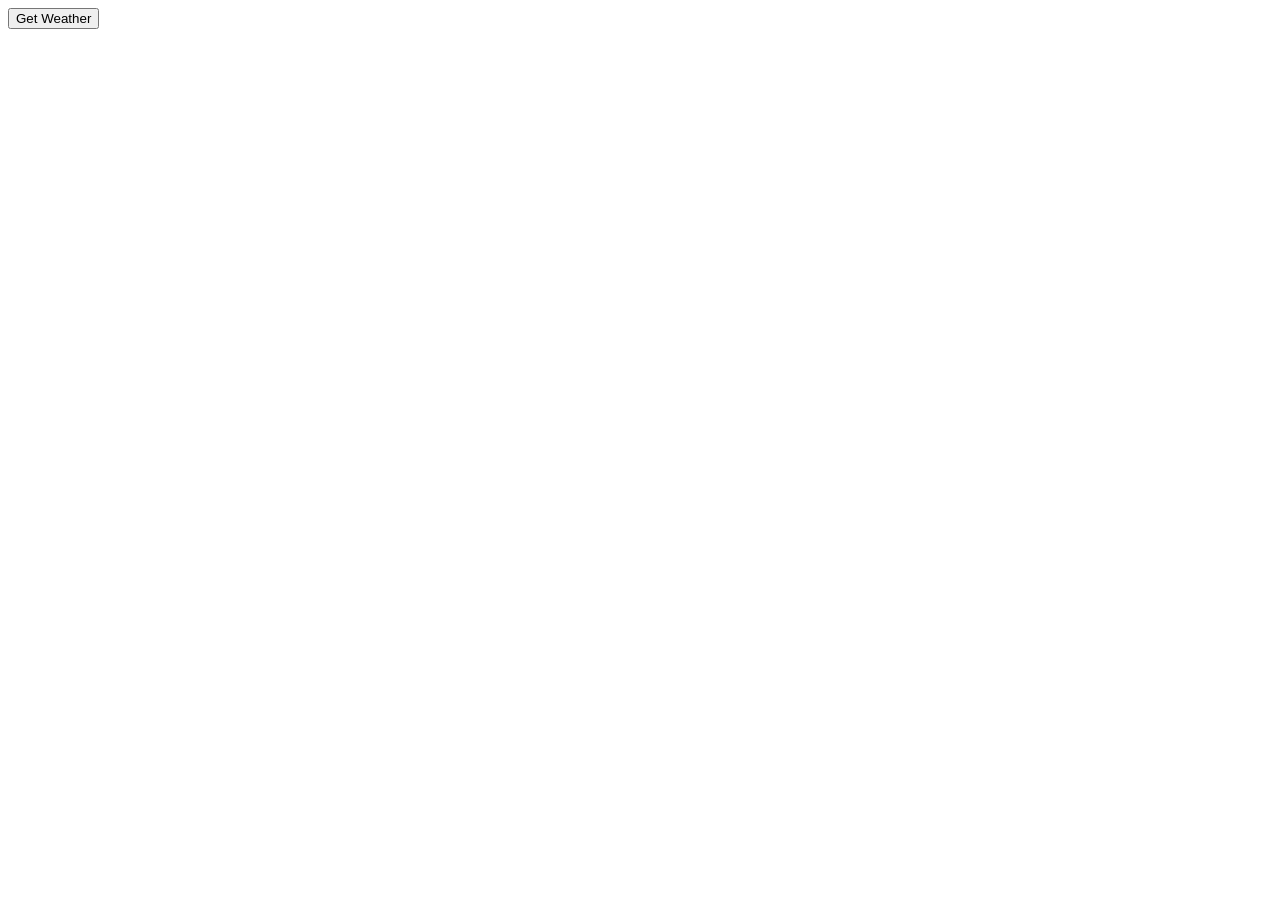
==== fetch_demo.html @ dc16ab08 "Add files via upload" ====
<!DOCTYPE html>
<html lang="en">
<head>
    <meta charset="UTF-8">
    <meta name="viewport" content="width=device-width, initial-scale=1.0">
    <title>Document</title>
   <async function getWeather() { 
		let response=await fetch("weather.txt");
		let data=await response.text()
		document.querySelector("#report").innerHTML=data ;
	}
	
</head>
<body>
    <div id="report"></div>

    <button onclick="getWeather()">Get Weather</button>
</body>
</html>
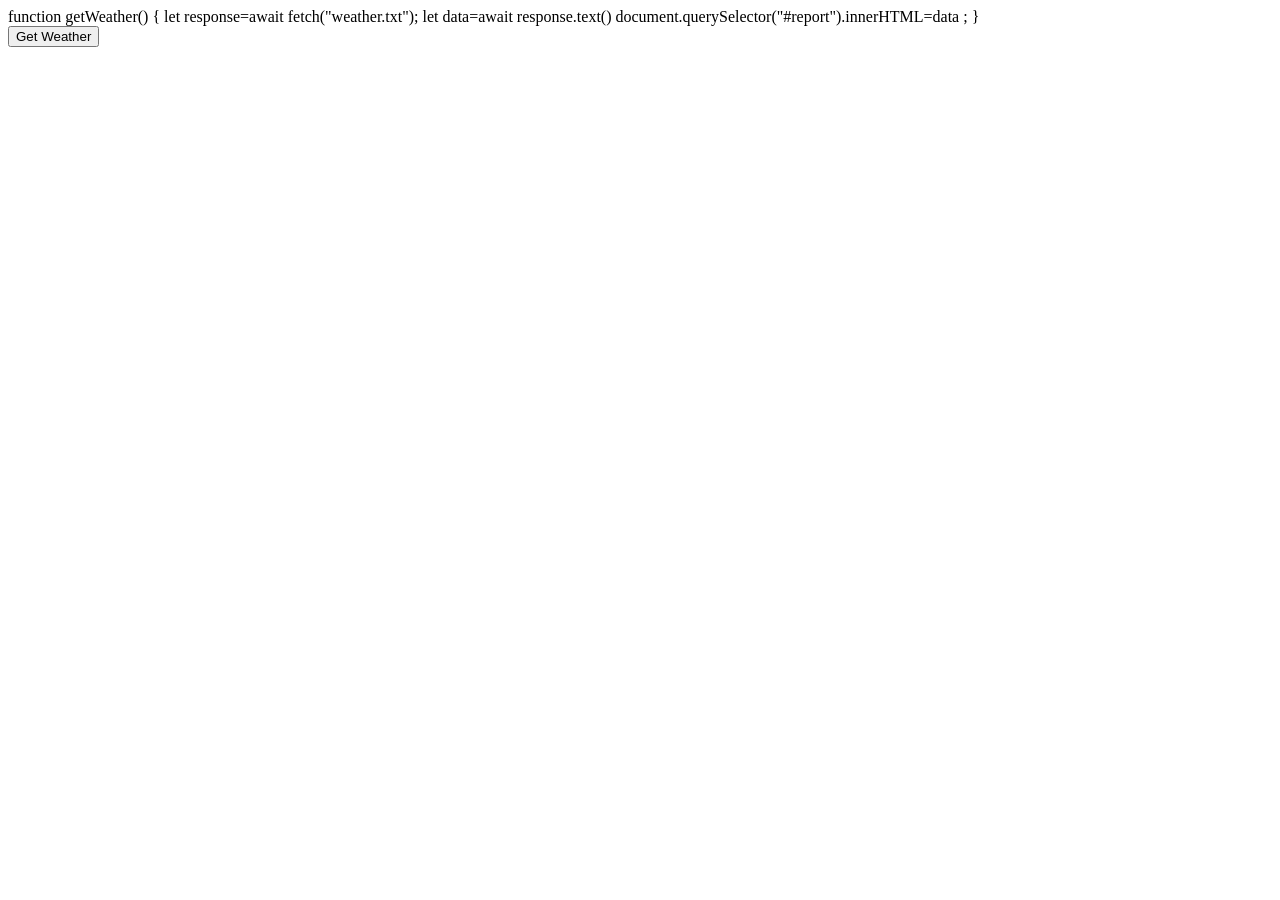
==== commit 3e54a0d9: "Fix async function declaration in fetch_demo.html" ====
--- a/fetch_demo.html
+++ b/fetch_demo.html
@@ -4,11 +4,12 @@
     <meta charset="UTF-8">
     <meta name="viewport" content="width=device-width, initial-scale=1.0">
     <title>Document</title>
-   <async function getWeather() { 
+   <async> function getWeather() { 
 		let response=await fetch("weather.txt");
 		let data=await response.text()
 		document.querySelector("#report").innerHTML=data ;
 	}
+   </async> 
 	
 </head>
 <body>
@@ -16,4 +17,4 @@
 
     <button onclick="getWeather()">Get Weather</button>
 </body>
-</html>+</html>
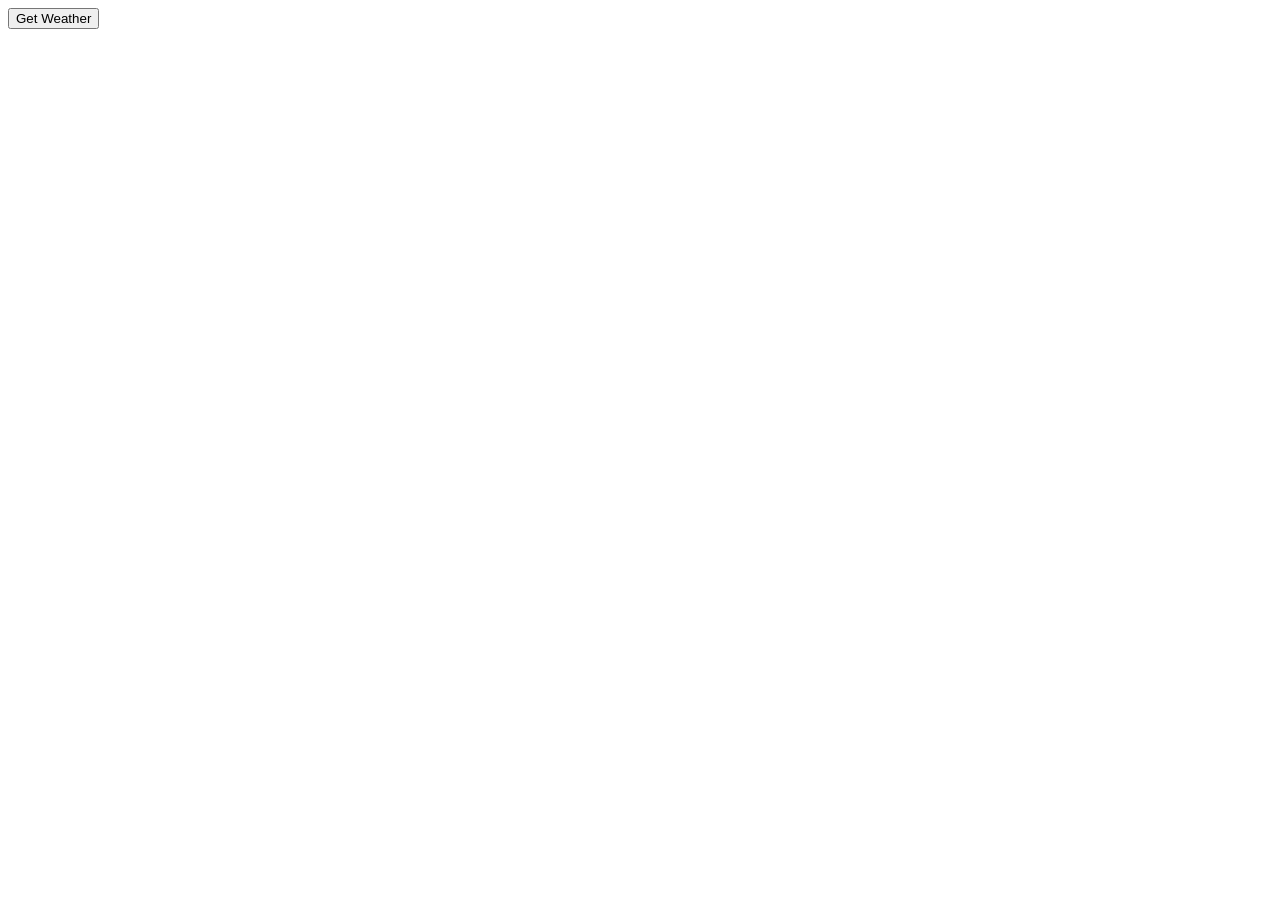
==== commit 9a3ce7dd: "Fix script tag for async function in HTML" ====
--- a/fetch_demo.html
+++ b/fetch_demo.html
@@ -4,12 +4,12 @@
     <meta charset="UTF-8">
     <meta name="viewport" content="width=device-width, initial-scale=1.0">
     <title>Document</title>
-   <async> function getWeather() { 
+   <script> async function getWeather() { 
 		let response=await fetch("weather.txt");
 		let data=await response.text()
 		document.querySelector("#report").innerHTML=data ;
 	}
-   </async> 
+   </script> 
 	
 </head>
 <body>
